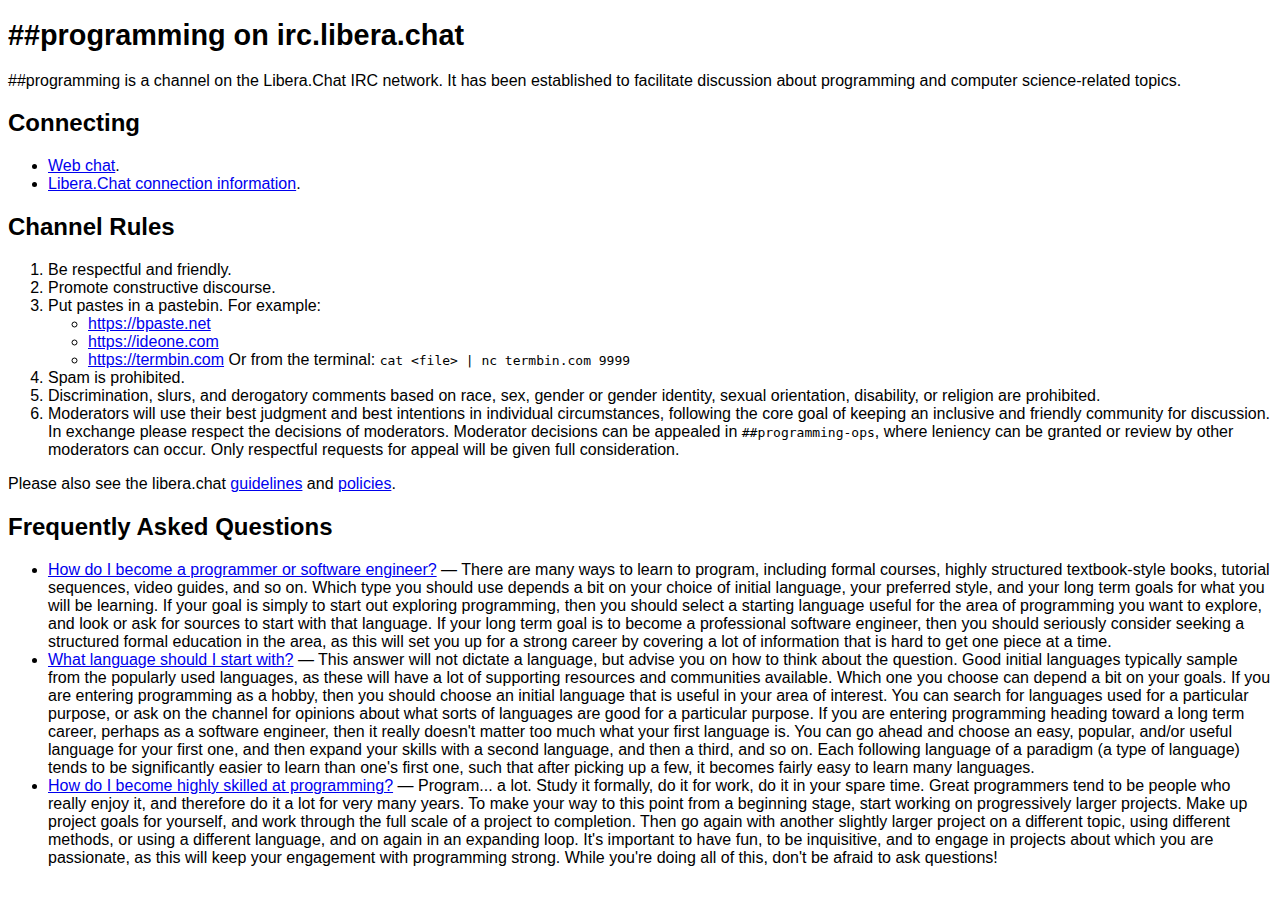
==== index.html @ 1c055cdc "Remove superfluous adverb for parity." ====
<!DOCTYPE html>
<html lang="en">
<head>
  <meta charset="UTF-8">
  <title>irc.libera.chat ##programming -- Programming/Computer Science
    Discussion and Community Chat</title>
  <link rel="stylesheet" href="rcs/style/base.css">
</head>

<body>
  <h1>##programming on irc.libera.chat</h1>
  <p>##programming is a channel on the Libera.Chat IRC network. It has
    been established to facilitate discussion about programming and
    computer science-related topics.</p>

  <h2>Connecting</h2>
  <ul>
    <li><a href="https://kiwiirc.com/nextclient/irc.libera.chat/#%23programming">Web chat</a>.</li>
    <li><a href="https://libera.chat/guides/connect">Libera.Chat
      connection information</a>.</li>
  </ul>

  <h2>Channel Rules</h2>
  <ol>
    <li>Be respectful and friendly.</li>
    <li>Promote constructive discourse.</li>
    <li>Put pastes in a pastebin.
      For example:
      <ul>
        <li><a href="https://bpaste.net">https://bpaste.net</a></li>
        <li><a href="https://ideone.com">https://ideone.com</a></li>
        <li><a href="https://termbin.com">https://termbin.com</a>
          Or from the terminal:</a>
          <code>cat &lt;file&gt; | nc termbin.com 9999</code></li>
      </ul></li>
    <li>Spam is prohibited.</li>
    <li>Discrimination, slurs, and derogatory comments
      based on
      race, sex, gender or gender identity, sexual orientation,
      disability, or religion
      are prohibited.</li>
    <li>Moderators will use their best judgment and best intentions in
      individual circumstances,
      following the core goal of keeping an inclusive and friendly
      community for discussion.
      In exchange please respect the decisions of moderators.
      Moderator decisions can be appealed in
      <code>##programming-ops</code>,
      where leniency can be granted or review by other moderators can
      occur.
      Only respectful requests for appeal will be given full
      consideration.</li>
  </ol>
  <p>Please also see the libera.chat
    <a href="https://libera.chat/guidelines">guidelines</a> and
    <a href="https://libera.chat/policies">policies</a>.

  <h2>Frequently Asked Questions</h2>
  <ul>
    <li><a href="#howprogrammer" id="howprogrammer">How do I become a
      programmer or software engineer?</a> &mdash;
      There are many ways to learn to program, including
      formal courses,
      highly structured textbook-style books,
      tutorial sequences,
      video guides,
      and so on.
      Which type you should use depends a bit on
      your choice of initial language,
      your preferred style,
      and your long term goals for what you will be learning.
      If your goal is simply to start out exploring programming,
      then you should select a starting language useful for the area of
      programming you want to explore,
      and look or ask for sources to start with that language.
      If your long term goal is to become a professional software
      engineer,
      then you should seriously consider seeking a structured formal
      education in the area, as this will set you up for a strong career
      by covering a lot of information that is hard to get one piece at
      a time.</li>
    <li><a href="#whatlanguagestart" id="whatlanguagestart">What
      language should I start with?</a> &mdash;
      This answer will not dictate a language,
      but advise you on how to think about the question.
      Good initial languages typically sample from the popularly used
      languages,
      as these will have a lot of supporting resources and communities
      available.
      Which one you choose can depend a bit on your goals.
      If you are entering programming as a hobby, then you should
      choose an initial language that is useful in your area of
      interest.
      You can search for languages used for a particular purpose, or ask
      on the channel for opinions about what sorts of languages are good
      for a particular purpose.
      If you are entering programming heading toward a long term career,
      perhaps as a software engineer,
      then it really doesn't matter too much what your first language
      is.
      You can go ahead and choose an easy, popular, and/or useful
      language for your first one,
      and then expand your skills with a second language, and then a
      third, and so on.
      Each following language of a paradigm (a type of language) tends
      to be significantly easier to learn than one's first one,
      such that after picking up a few,
      it becomes fairly easy to learn many languages.</li>
    <li><a href="#howbecomeskilled" id="howbecomeskilled">How do I
      become highly skilled at programming?</a> &mdash;
      Program...  a lot.
      Study it formally, do it for work, do it in your spare time.
      Great programmers tend to be people who really enjoy it,
      and therefore do it a lot for very many years.
      To make your way to this point from a beginning stage,
      start working on progressively larger projects.
      Make up project goals for yourself,
      and work through the full scale of a project to completion.
      Then go again with another slightly larger project on a different
      topic, using different methods, or using a different language,
      and on again in an expanding loop.
      It's important to have fun, to be inquisitive, and to engage in
      projects about which you are passionate, as this will keep your
      engagement with programming strong.
      While you're doing all of this, don't be afraid to ask
      questions!</li>
  </ul>
</body>
</html>
---- rcs/style/base.css ----
body {
	font-family: sans-serif;
}

h1 {
	font-size: 1.8em;
}

h2 {
	font-size: 1.5em;
}

h3 {
	font-size: 1.2em;
}

h4 {
	font-size: 1.0em;
}
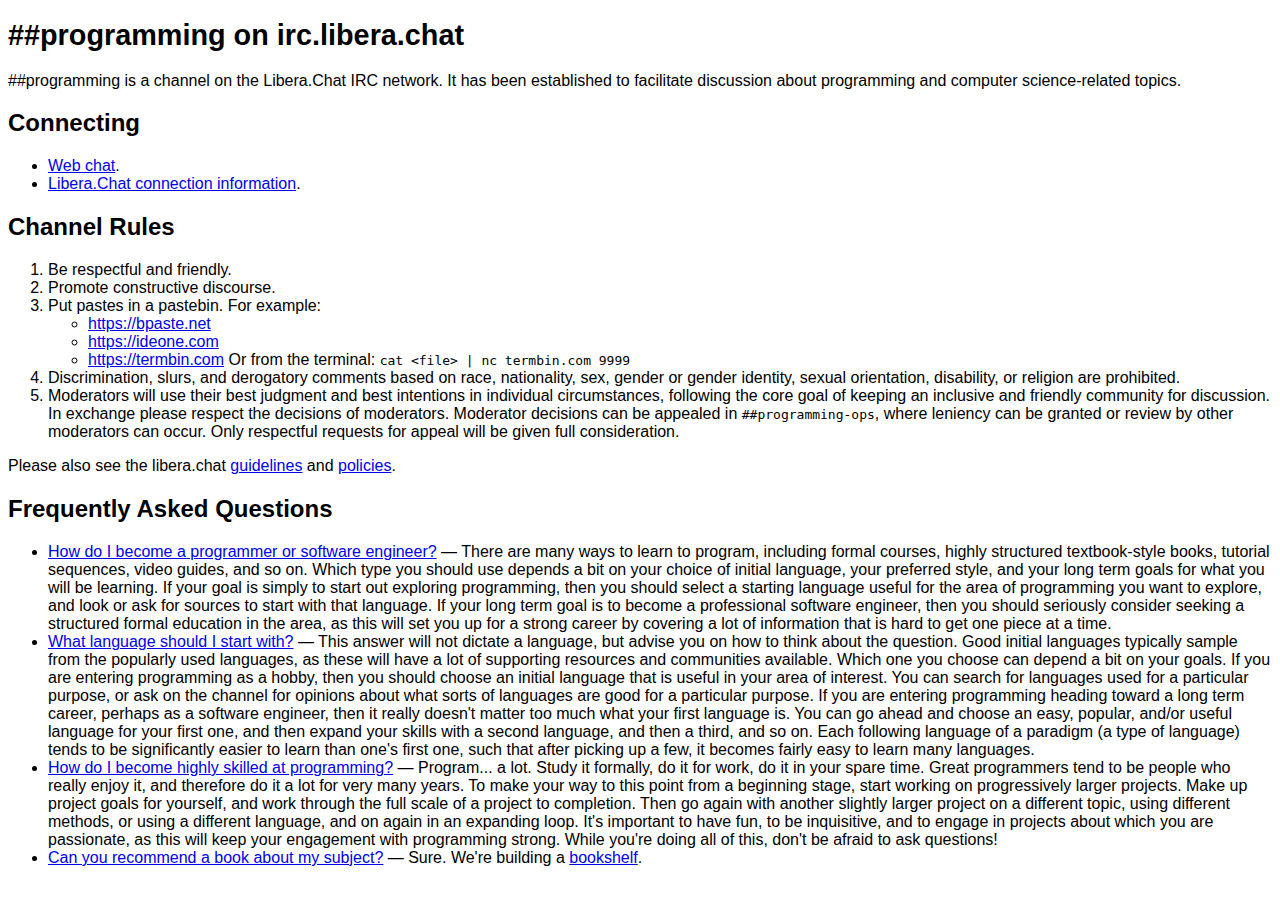
==== commit 477517bc: "Add nationality to the no-bigotry rule" ====
--- a/index.html
+++ b/index.html
@@ -33,10 +33,9 @@
           Or from the terminal:</a>
           <code>cat &lt;file&gt; | nc termbin.com 9999</code></li>
       </ul></li>
-    <li>Spam is prohibited.</li>
     <li>Discrimination, slurs, and derogatory comments
       based on
-      race, sex, gender or gender identity, sexual orientation,
+      race, nationality, sex, gender or gender identity, sexual orientation,
       disability, or religion
       are prohibited.</li>
     <li>Moderators will use their best judgment and best intentions in
@@ -124,6 +123,10 @@
       engagement with programming strong.
       While you're doing all of this, don't be afraid to ask
       questions!</li>
+    <li><a href="#recommendabook" id="recommendabook">Can you recommend
+      a book about my subject?</a> &mdash;
+      Sure.
+      We're building a <a href="bookshelf/index.html">bookshelf</a>.</li>
   </ul>
 </body>
 </html>
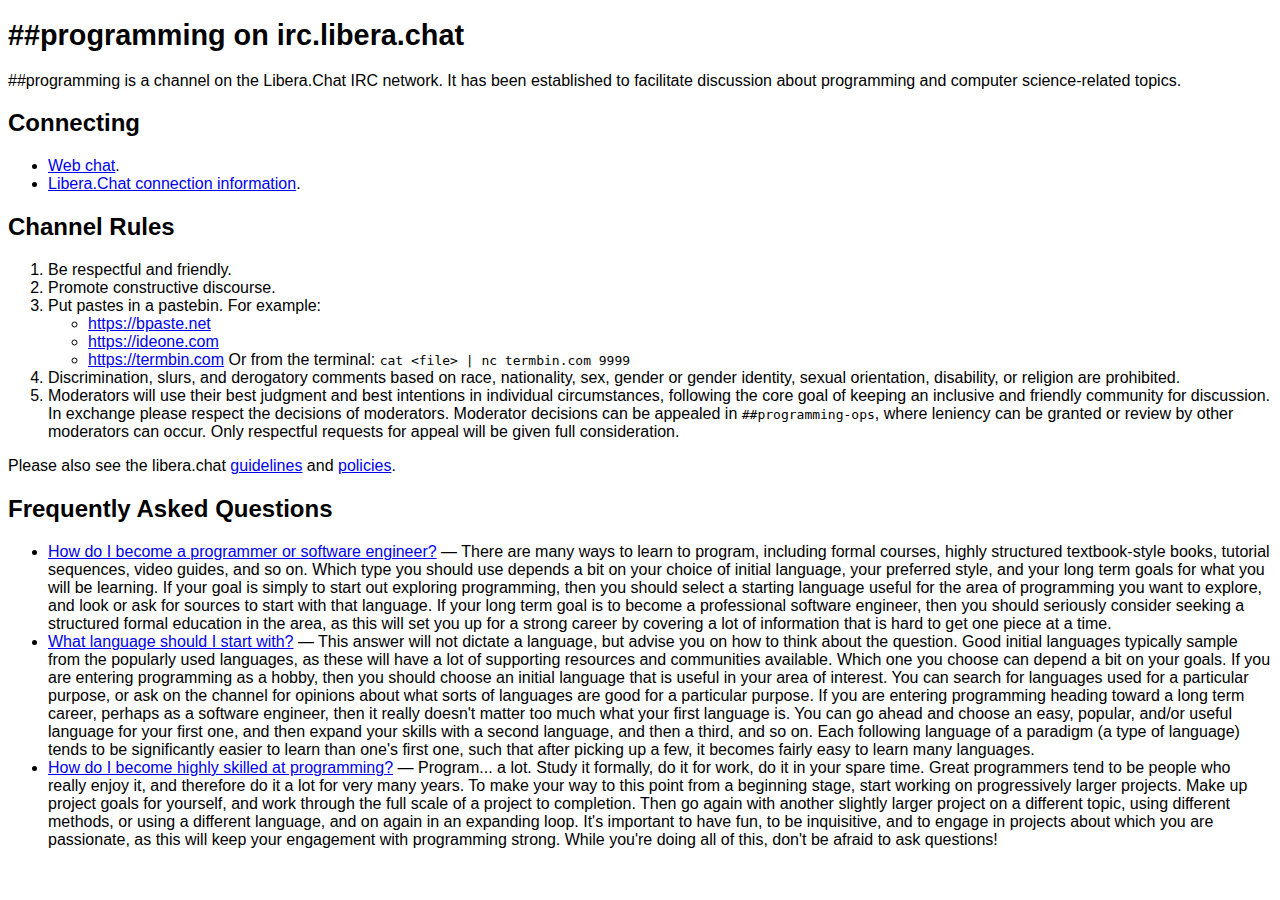
==== commit 9cbc0e1d: "Add nationality to the no-bigotry rule" ====
--- a/index.html
+++ b/index.html
@@ -123,10 +123,6 @@
       engagement with programming strong.
       While you're doing all of this, don't be afraid to ask
       questions!</li>
-    <li><a href="#recommendabook" id="recommendabook">Can you recommend
-      a book about my subject?</a> &mdash;
-      Sure.
-      We're building a <a href="bookshelf/index.html">bookshelf</a>.</li>
   </ul>
 </body>
 </html>
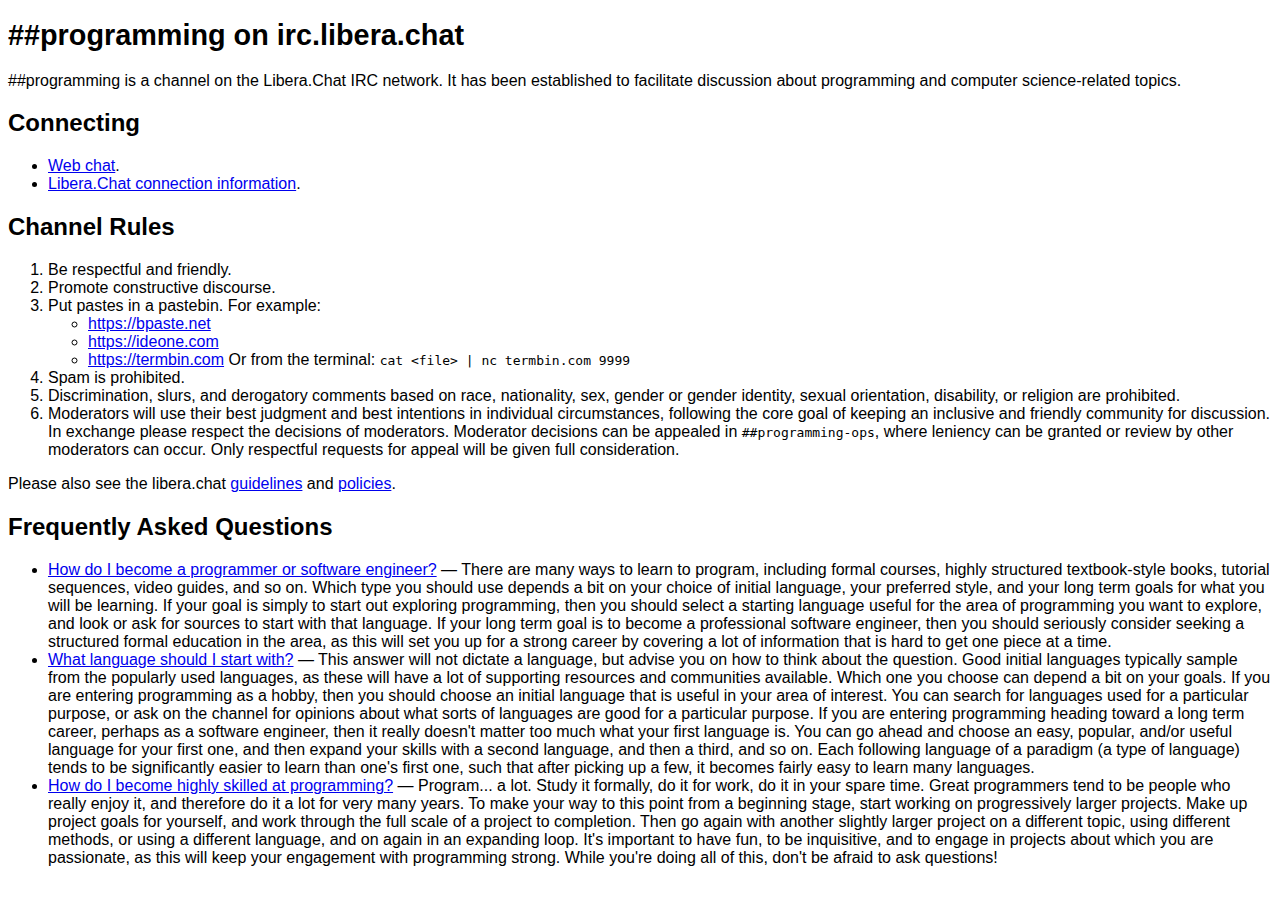
==== commit ceba92a4: "Merge remote-tracking branch 'refs/remotes/origin/master'" ====
--- a/index.html
+++ b/index.html
@@ -33,6 +33,7 @@
           Or from the terminal:</a>
           <code>cat &lt;file&gt; | nc termbin.com 9999</code></li>
       </ul></li>
+    <li>Spam is prohibited.</li>
     <li>Discrimination, slurs, and derogatory comments
       based on
       race, nationality, sex, gender or gender identity, sexual orientation,
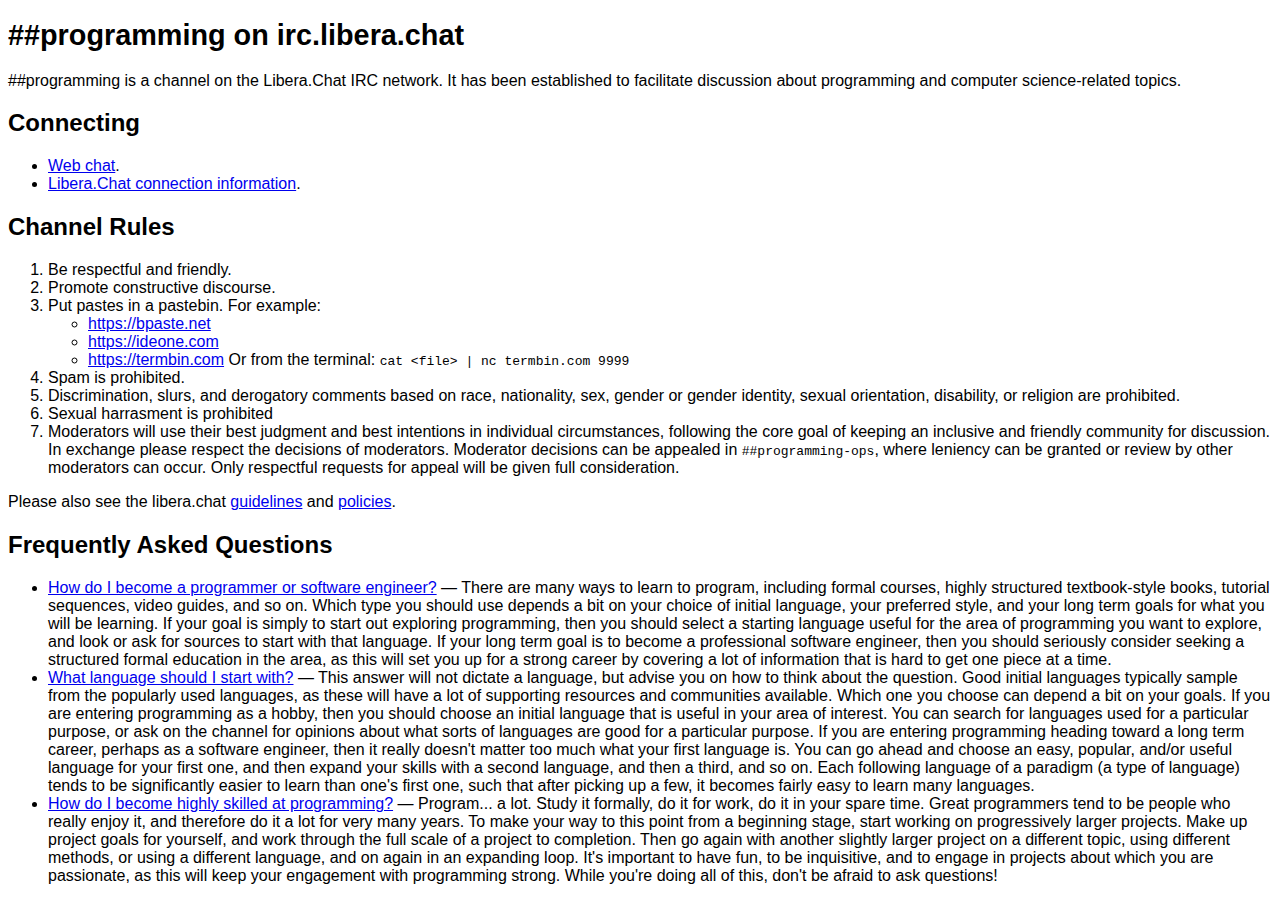
==== commit aadece1b: "Prohibit sexual harasment" ====
--- a/index.html
+++ b/index.html
@@ -39,6 +39,7 @@
       race, nationality, sex, gender or gender identity, sexual orientation,
       disability, or religion
       are prohibited.</li>
+    <li>Sexual harrasment is prohibited</li>
     <li>Moderators will use their best judgment and best intentions in
       individual circumstances,
       following the core goal of keeping an inclusive and friendly
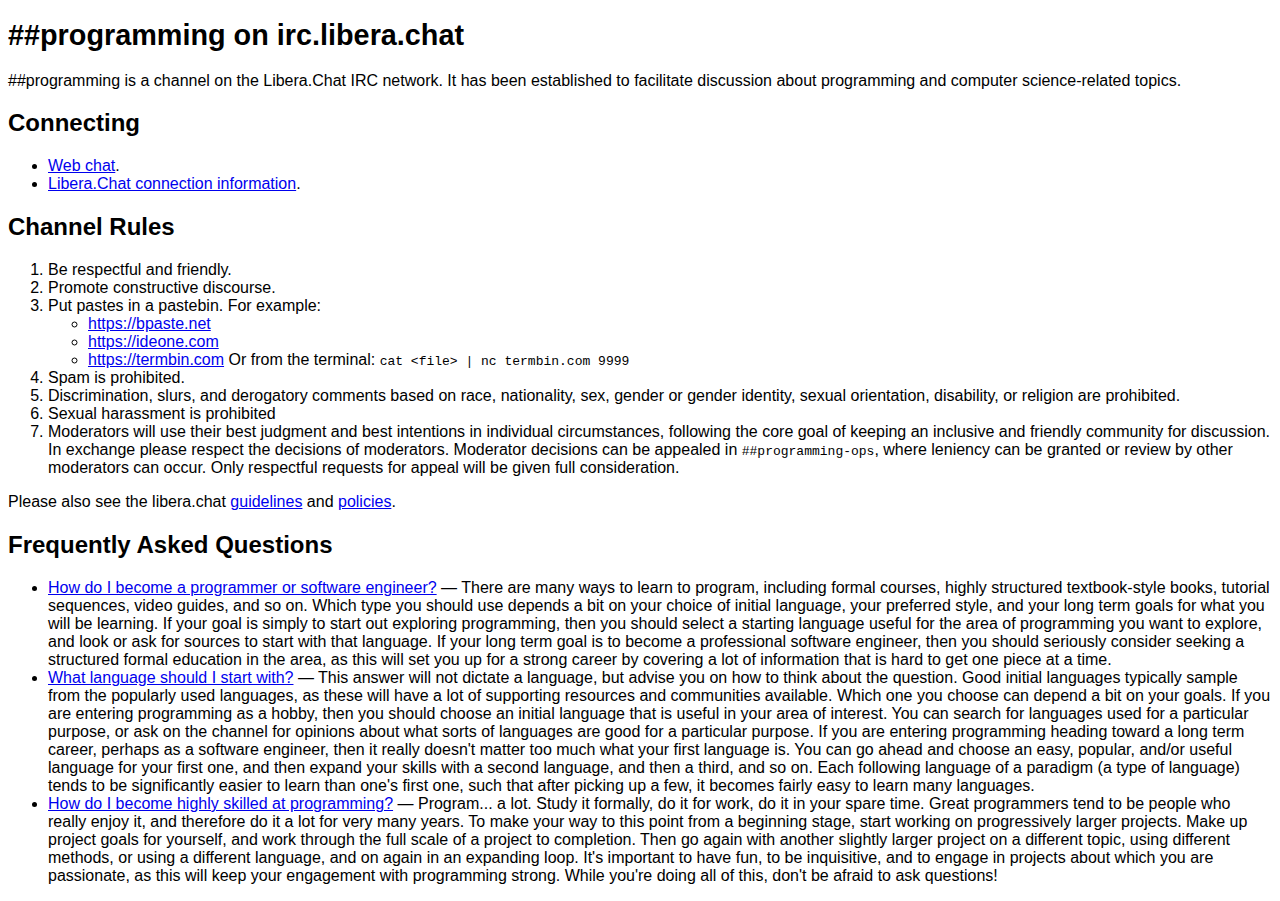
==== commit b3472b11: "Fix spelling" ====
--- a/index.html
+++ b/index.html
@@ -39,7 +39,7 @@
       race, nationality, sex, gender or gender identity, sexual orientation,
       disability, or religion
       are prohibited.</li>
-    <li>Sexual harrasment is prohibited</li>
+    <li>Sexual harassment is prohibited</li>
     <li>Moderators will use their best judgment and best intentions in
       individual circumstances,
       following the core goal of keeping an inclusive and friendly
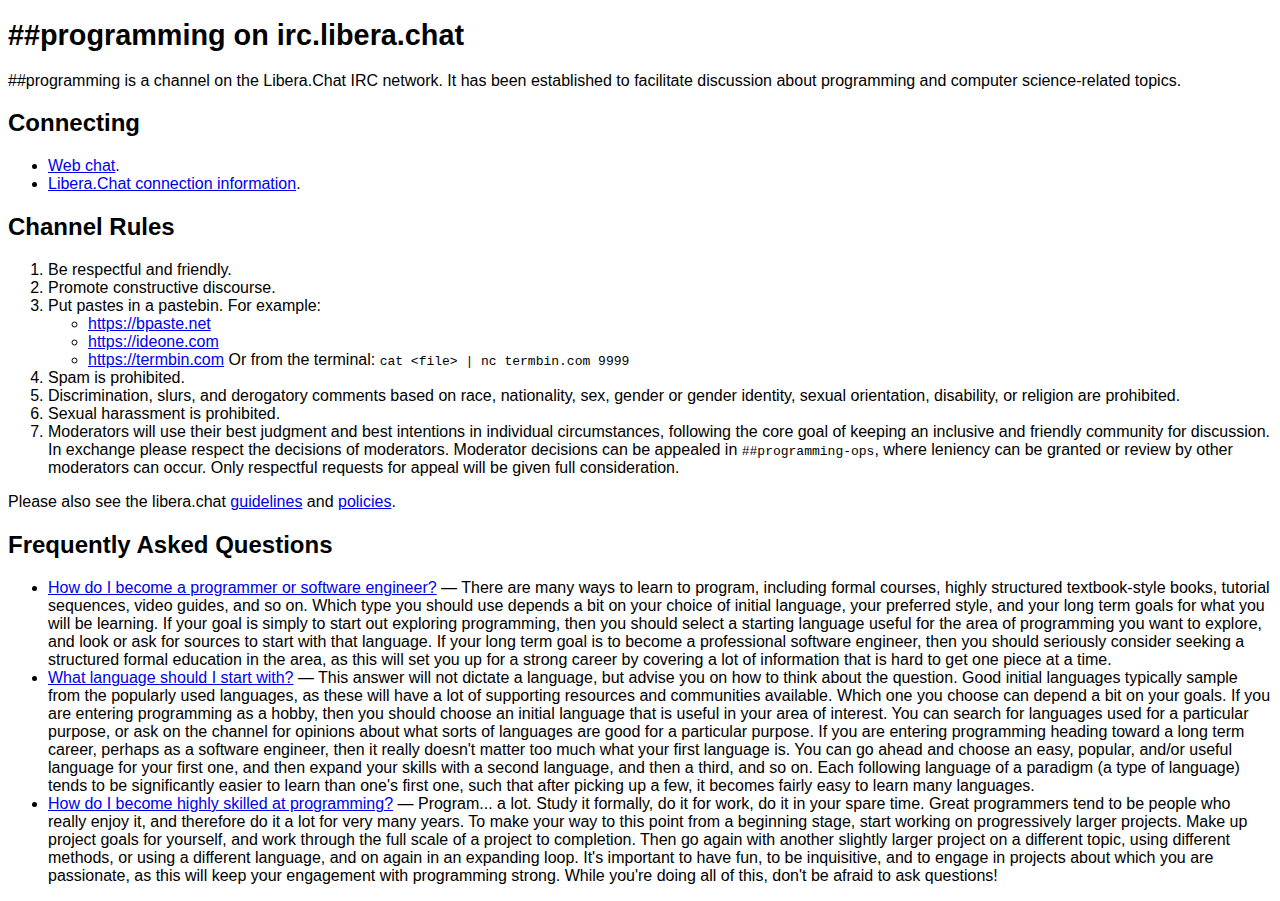
==== commit c1d4297a: "Fix grammar" ====
--- a/index.html
+++ b/index.html
@@ -39,7 +39,7 @@
       race, nationality, sex, gender or gender identity, sexual orientation,
       disability, or religion
       are prohibited.</li>
-    <li>Sexual harassment is prohibited</li>
+    <li>Sexual harassment is prohibited.</li>
     <li>Moderators will use their best judgment and best intentions in
       individual circumstances,
       following the core goal of keeping an inclusive and friendly
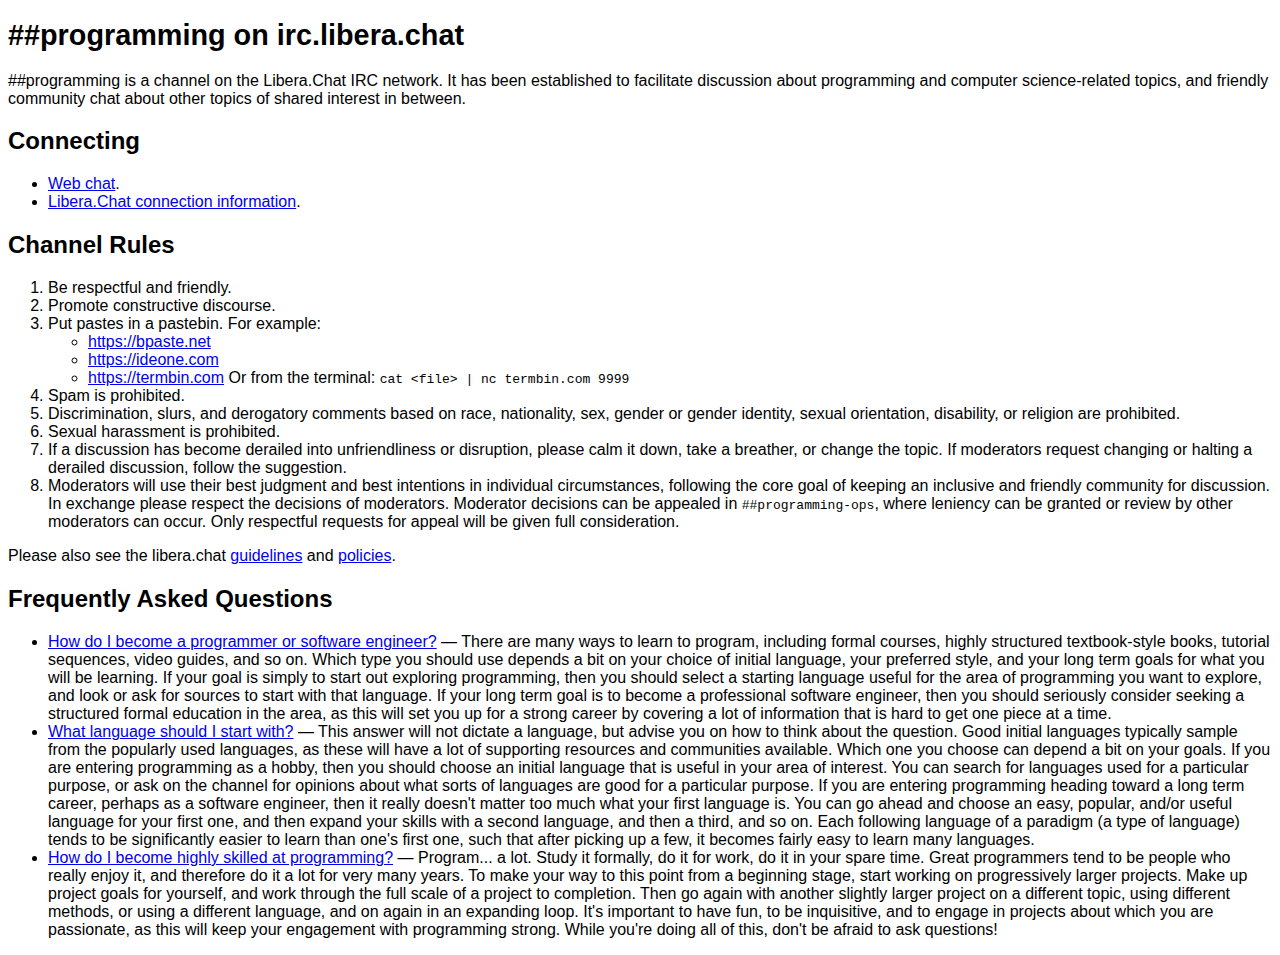
==== commit 0dc843e2: "Address broader discussion in description and rule" ====
--- a/index.html
+++ b/index.html
@@ -11,7 +11,8 @@
   <h1>##programming on irc.libera.chat</h1>
   <p>##programming is a channel on the Libera.Chat IRC network. It has
     been established to facilitate discussion about programming and
-    computer science-related topics.</p>
+    computer science-related topics, and friendly community chat about
+    other topics of shared interest in between.</p>
 
   <h2>Connecting</h2>
   <ul>
@@ -40,6 +41,10 @@
       disability, or religion
       are prohibited.</li>
     <li>Sexual harassment is prohibited.</li>
+    <li>If a discussion has become derailed into unfriendliness or
+      disruption, please calm it down, take a breather, or change the topic.
+      If moderators request changing or halting a derailed discussion,
+      follow the suggestion.</li>
     <li>Moderators will use their best judgment and best intentions in
       individual circumstances,
       following the core goal of keeping an inclusive and friendly
